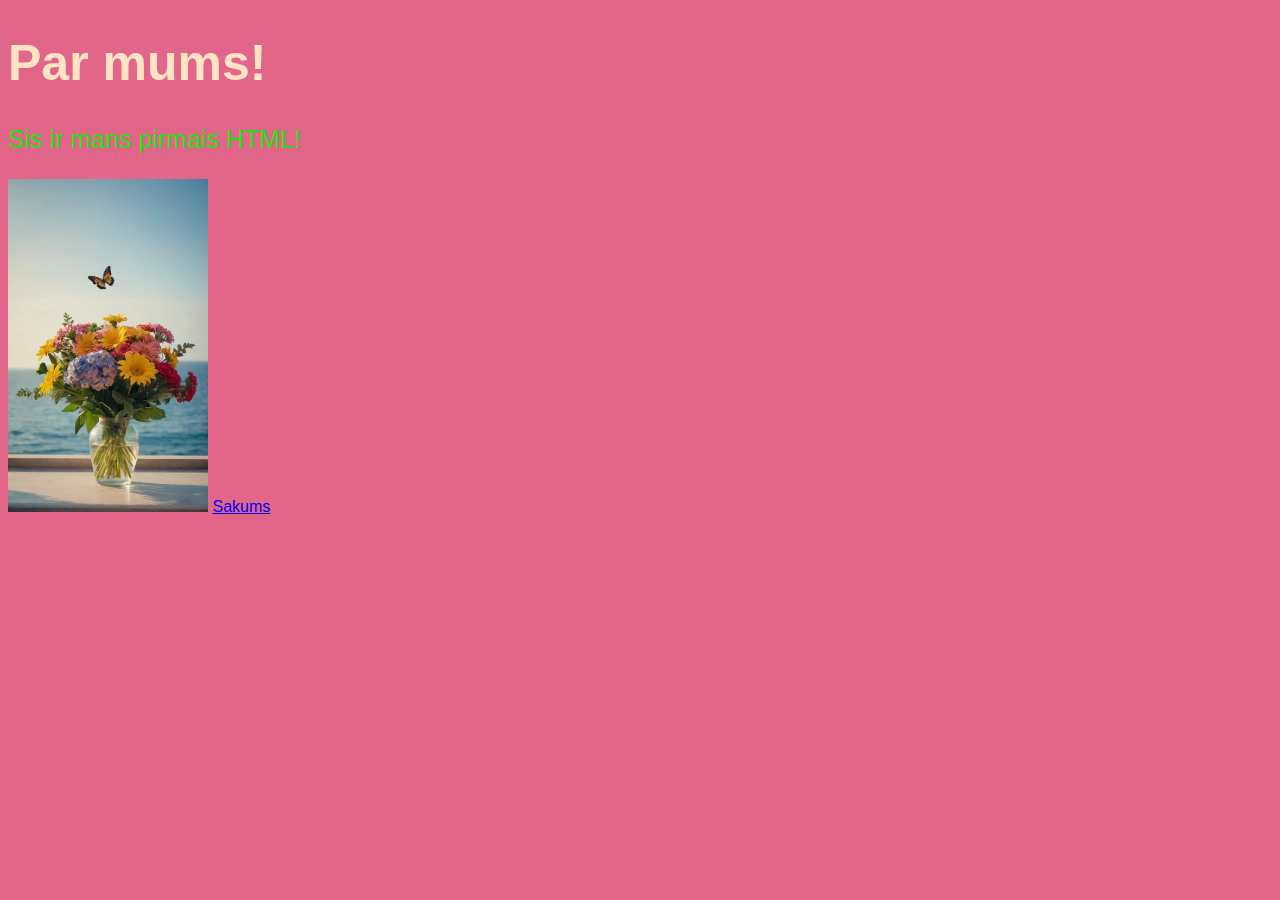
==== par mums.html @ 55f7ab72 "Initial commit" ====
<!DOCTYPE html>
<html>

<head>
  <meta charset="utf-8">
  <meta name="viewport" content="width=device-width">
  <title>replit</title>
  <link href="style.css" rel="stylesheet" type="text/css" />
</head>

<body>
<h1>Par mums!</h1>
  <p>Sis ir mans pirmais HTML!</p>
  <img src="fon.jpg" width="200px">
  <a href="index.html">Sakums</a>
  <script src="script.js"></script>
</body>

</html>
---- style.css ----
html {
  height: 100%;
  width: 100%;
}
body {
 background-color: #e2658a; /* fona krasa */
 font-family: Arial, Helvetica, sans-serif;
}
h1 {
  color: bisque;
  font-family: Sofia, sans-serif;
  font-size: 50px;
}
p {
  color: #1de60f;
  font-size: 25px;
}
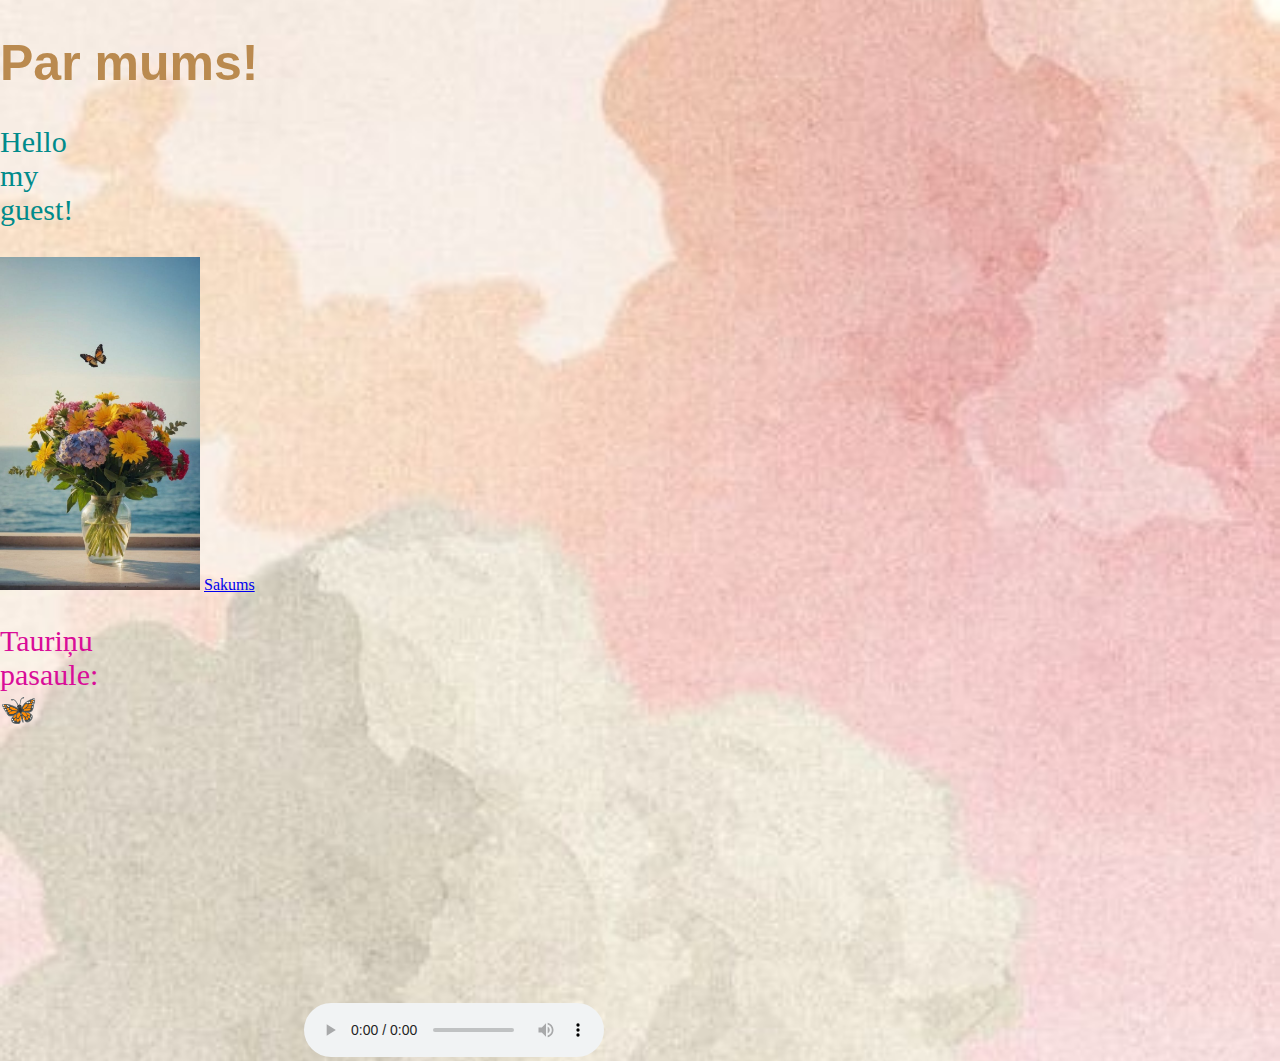
==== commit 145a7657: "majas darbs" ====
--- a/par mums.html
+++ b/par mums.html
@@ -5,15 +5,27 @@
   <meta charset="utf-8">
   <meta name="viewport" content="width=device-width">
   <title>replit</title>
-  <link href="style.css" rel="stylesheet" type="text/css" />
+  <link href="style.css" rel="stylesheet" type="text/css" </link>
 </head>
 
 <body>
 <h1>Par mums!</h1>
-  <p>Sis ir mans pirmais HTML!</p>
+  <p style="font-family:verdana;color:darkcyan;" >Hello my guest!</p>
   <img src="fon.jpg" width="200px">
   <a href="index.html">Sakums</a>
-  <script src="script.js"></script>
+  <script src="script.js"></script> 
+  
+  <p>Tauriņu pasaule: &#129419;</p>
+  <iframe width="300px" height="300px" src="https://www.youtube.com/embed/lWOySU_hAz0?si=c10IvMlF_KIBBQGC" title="YouTube video player" frameborder="0" allow="accelerometer; autoplay; clipboard-write; encrypted-media; gyroscope; picture-in-picture; web-share" referrerpolicy="strict-origin-when-cross-origin"></iframe>
+  
+ <audio controls>
+  <source src="It's My Life .mp3" type="audio/mpeg">
+ </audio>
+  
+    
+  
+    
+    
 </body>
 
 </html>--- a/style.css
+++ b/style.css
@@ -1,17 +1,197 @@
-html {
-  height: 100%;
-  width: 100%;
+html, body {
+   height: 100%;
+   margin: 0;
+   padding: 0;
+   width: 100%;
+   font-family: Times New Roman,serif, sans-serif;
+   background: url(fon2.jpg) no-repeat center fixed; 
+   background-size: cover;
+   background-color: #92166b;   
+  }
+
+.topnav {
+  overflow: hidden;
+  background-color: #d5ebf0;
+  margin-top: 0%;
+  display: flex;
+  justify-content: space-around;
+  margin-left: 100px;
+
 }
-body {
- background-color: #e2658a; /* fona krasa */
- font-family: Arial, Helvetica, sans-serif;
+
+.topnav a {
+  flex: 1;
+  display: flex;
+  justify-content: center;
+  align-items: center;
+  color: black;
+  text-decoration: none;
+  font-size: 18px;
 }
+
+.topnav a:hover {
+  background-color: #e698b4;
+  color:#093dd7;
+  
+}
+.topnav a.active {
+  background-color: #e36484;
+  color: #debad6;
+}
+ .sidebar {
+    height: 100%;
+    width: 120px;
+    position: fixed;
+    top: 0;
+    left: 0;
+    background-color: #cdacc3;
+  }
+
+  .sidebar a {
+    padding: 30px;
+    text-decoration: none;
+    font-family: 'Times New Roman',serif, sans-serif;
+    font-size: 20px;
+    color: #1d0fe6;
+    display: block;
+  }
+
+  .sidebar a:hover {
+    background-color: #c49ad0;
+    color: #7f0788;
+  }
+
+main, footer {
+  margin-left: 100px;
+  padding: 30px;
+  background: url(fon2.jpg) no-repeat center fixed; 
+  background-size: cover;
+}
+
+footer {
+  background: url(fon2.jpg) no-repeat center fixed; 
+  background-size: cover;
+  text-align: center;
+  padding: 10px;
+  position: fixed;
+  bottom: 0;
+  width: 50px;
+}
+
+  .button {
+    background-color: #04AA6D;
+    border: none;
+    color: white;
+    padding: 15px 32px;
+    text-align: center;
+    text-decoration: none;
+    display: inline-block;
+    font-size: 16px;
+    margin: 4px 2px;
+    cursor: pointer;
+    border-radius: 50%;
+}
+
+ button:hover {
+  background-color: #ca8fd6;
+  
+}
+
 h1 {
-  color: bisque;
+  color: #ba8a4f;
   font-family: Sofia, sans-serif;
   font-size: 50px;
 }
 p {
-  color: #1de60f;
-  font-size: 25px;
+  color: #d90d98;
+  font-size: 30px;
+   width: 100px;
 }
+
+#content {
+  background: url(fon2.jpg); 
+  background-size: cover;
+  padding: 20px;
+  border-radius: 10px;
+  margin-bottom: 20px;
+}
+
+#content p {
+  color: #e87878;
+  font-size: 10px;
+}
+
+#content img {
+  display: block;
+  border-radius: 10px;
+  margin: 0 auto;
+}
+
+#tabula {
+  background: url(fon2.jpg) no-repeat center fixed; 
+  background-size: cover;
+  padding: 20px;
+  border-radius: 10px;
+  margin-bottom: 20px;
+}
+
+#canva {
+  background: url(fon2.jpg) no-repeat center fixed; 
+  background-size: cover;
+  padding: 20px;
+  border-radius: 10px;
+  margin-bottom: 20px;
+}
+
+#tabula table {
+  width: 100%;
+  border-collapse: collapse;
+  background-color: wheat;
+}
+
+#tabula td {
+  padding: 10px;
+  border: 1px solid black;
+  text-align: center;
+  color: ;
+}
+
+#tabula tr:nth-child(1) {
+  background-color: #f2f2f2;
+  }
+#tabula tr:nth-child(4) {
+  background-color: #f2f2f2;
+  }
+
+#table, th, td {
+  border: 2px solid black;
+  border-collapse: collapse;
+    }
+   tr:nth-child(even) {
+   background-color: rgb(69, 211, 169, 0.4);
+   }
+   th:nth-child(even),td:nth-child(even) {
+   background-color: rgba(150, 212, 212, 0.4);
+}
+
+div {
+  width: 10px;
+  height: 10px;
+  background: #ff00bb;
+  position: relative;
+  animation: mymove infinite;
+  animation-duration: 5s;
+}
+
+@keyframes mymove {
+  from {top: 0px;}
+  to {top: 50px;}
+  0%   {background-color:#e5ed7e; left:0px; top:0px;}
+  25%  {background-color:#a01875; left:200px; top:0px;}
+  50%  {background-color:#37f63a; left:200px; top:200px;}
+  75%  {background-color:#9f3aa1; left:0px; top:200px;}
+  100% {background-color:#00ccff; left:0px; top:0px;}
+}
+}
+
+
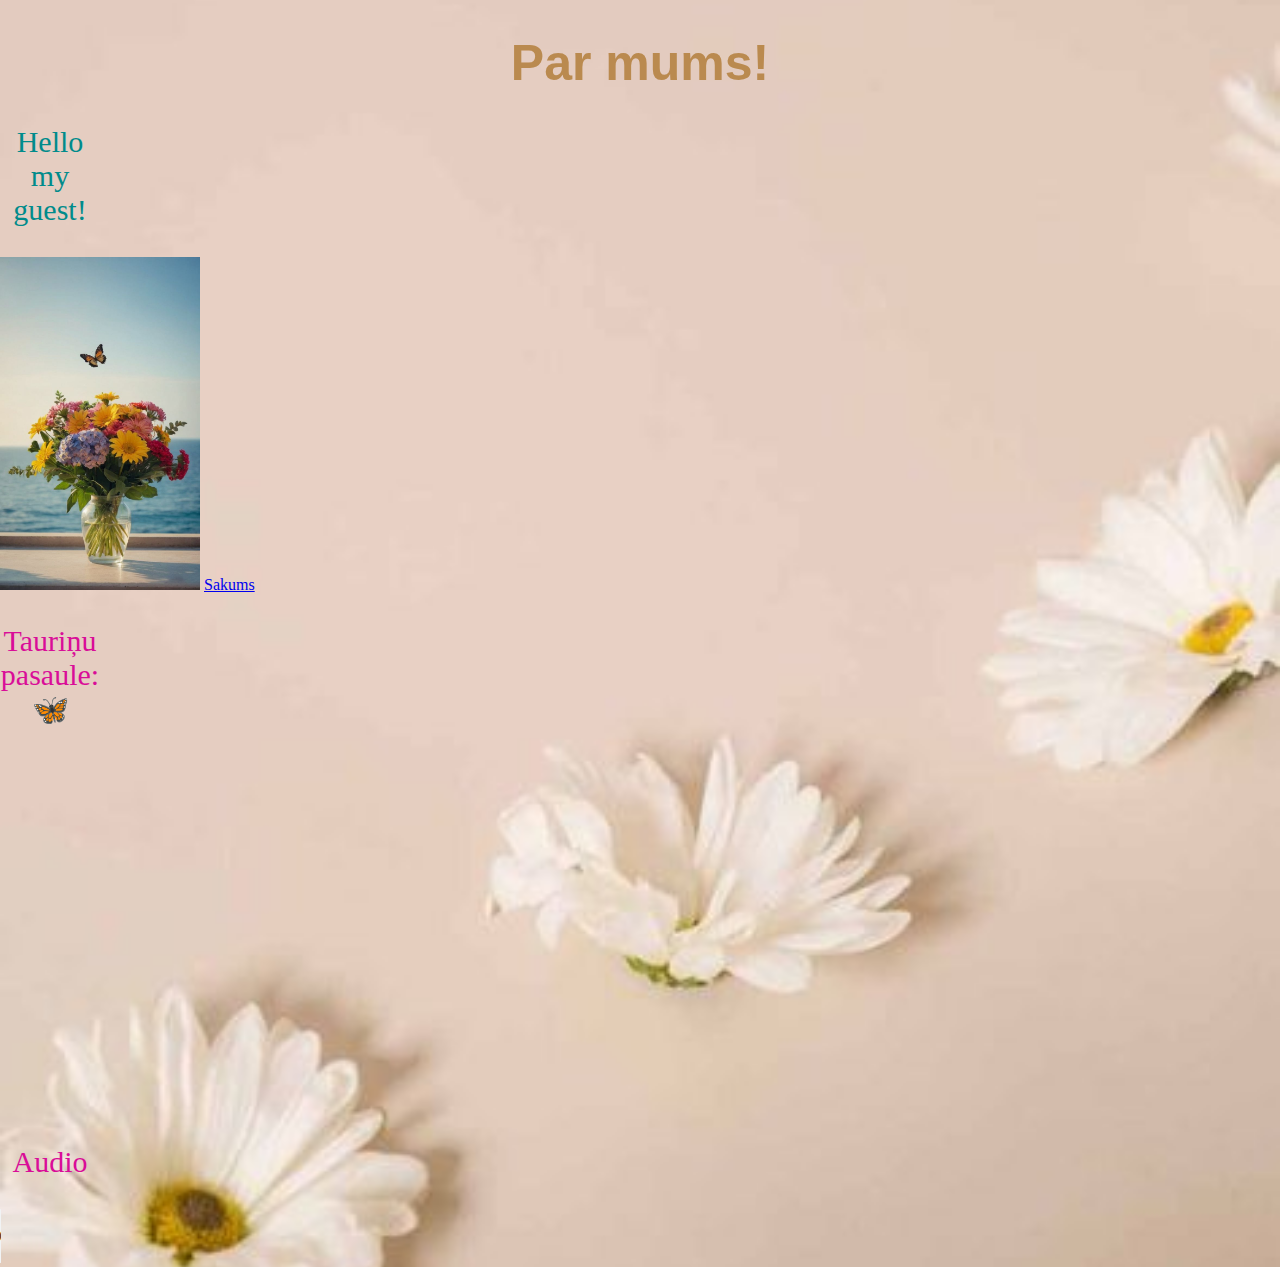
==== commit b649e419: "Projecttt" ====
--- a/par mums.html
+++ b/par mums.html
@@ -9,21 +9,26 @@
 </head>
 
 <body>
-<h1>Par mums!</h1>
-  <p style="font-family:verdana;color:darkcyan;" >Hello my guest!</p>
+<h1>Par mums!</h1> 
+  <p style="font-family:Times New Roman, serif;color:darkcyan;" >Hello my guest!</p>
   <img src="fon.jpg" width="200px">
   <a href="index.html">Sakums</a>
   <script src="script.js"></script> 
   
   <p>Tauriņu pasaule: &#129419;</p>
   <iframe width="300px" height="300px" src="https://www.youtube.com/embed/lWOySU_hAz0?si=c10IvMlF_KIBBQGC" title="YouTube video player" frameborder="0" allow="accelerometer; autoplay; clipboard-write; encrypted-media; gyroscope; picture-in-picture; web-share" referrerpolicy="strict-origin-when-cross-origin"></iframe>
+  <br></br> <br></br>
+
+  <p>Audio</p>
   
  <audio controls>
   <source src="It's My Life .mp3" type="audio/mpeg">
  </audio>
+
+
   
     
-  
+
     
     
 </body>
--- a/style.css
+++ b/style.css
@@ -4,14 +4,14 @@
    padding: 0;
    width: 100%;
    font-family: Times New Roman,serif, sans-serif;
-   background: url(fon2.jpg) no-repeat center fixed; 
+   background: url(bilde3.jpg) no-repeat center fixed; 
    background-size: cover;
    background-color: #92166b;   
   }
 
 .topnav {
   overflow: hidden;
-  background-color: #d5ebf0;
+  background: url(bilde3.jpg) no-repeat center fixed;;
   margin-top: 0%;
   display: flex;
   justify-content: space-around;
@@ -61,15 +61,15 @@
     color: #7f0788;
   }
 
-main, footer {
+main {
   margin-left: 100px;
   padding: 30px;
-  background: url(fon2.jpg) no-repeat center fixed; 
+  background: url(bilde3.jpg) no-repeat center fixed; 
   background-size: cover;
 }
 
 footer {
-  background: url(fon2.jpg) no-repeat center fixed; 
+  background: url(bilde3.jpg) no-repeat center fixed; 
   background-size: cover;
   text-align: center;
   padding: 10px;
@@ -101,11 +101,13 @@
   color: #ba8a4f;
   font-family: Sofia, sans-serif;
   font-size: 50px;
+  text-align:center;
 }
 p {
   color: #d90d98;
   font-size: 30px;
    width: 100px;
+   text-align:center;
 }
 
 #content {
@@ -136,7 +138,7 @@
 }
 
 #canva {
-  background: url(fon2.jpg) no-repeat center fixed; 
+  background: url(bilde3.jpg) no-repeat center fixed; 
   background-size: cover;
   padding: 20px;
   border-radius: 10px;
@@ -192,6 +194,16 @@
   75%  {background-color:#9f3aa1; left:0px; top:200px;}
   100% {background-color:#00ccff; left:0px; top:0px;}
 }
-}
-
-
+
+
+ #lapas {
+  width: 100%;
+  height: 100%;
+  
+}
+
+#lapas_saturs {
+  width: 100%;
+  height: 100%;
+}
+ 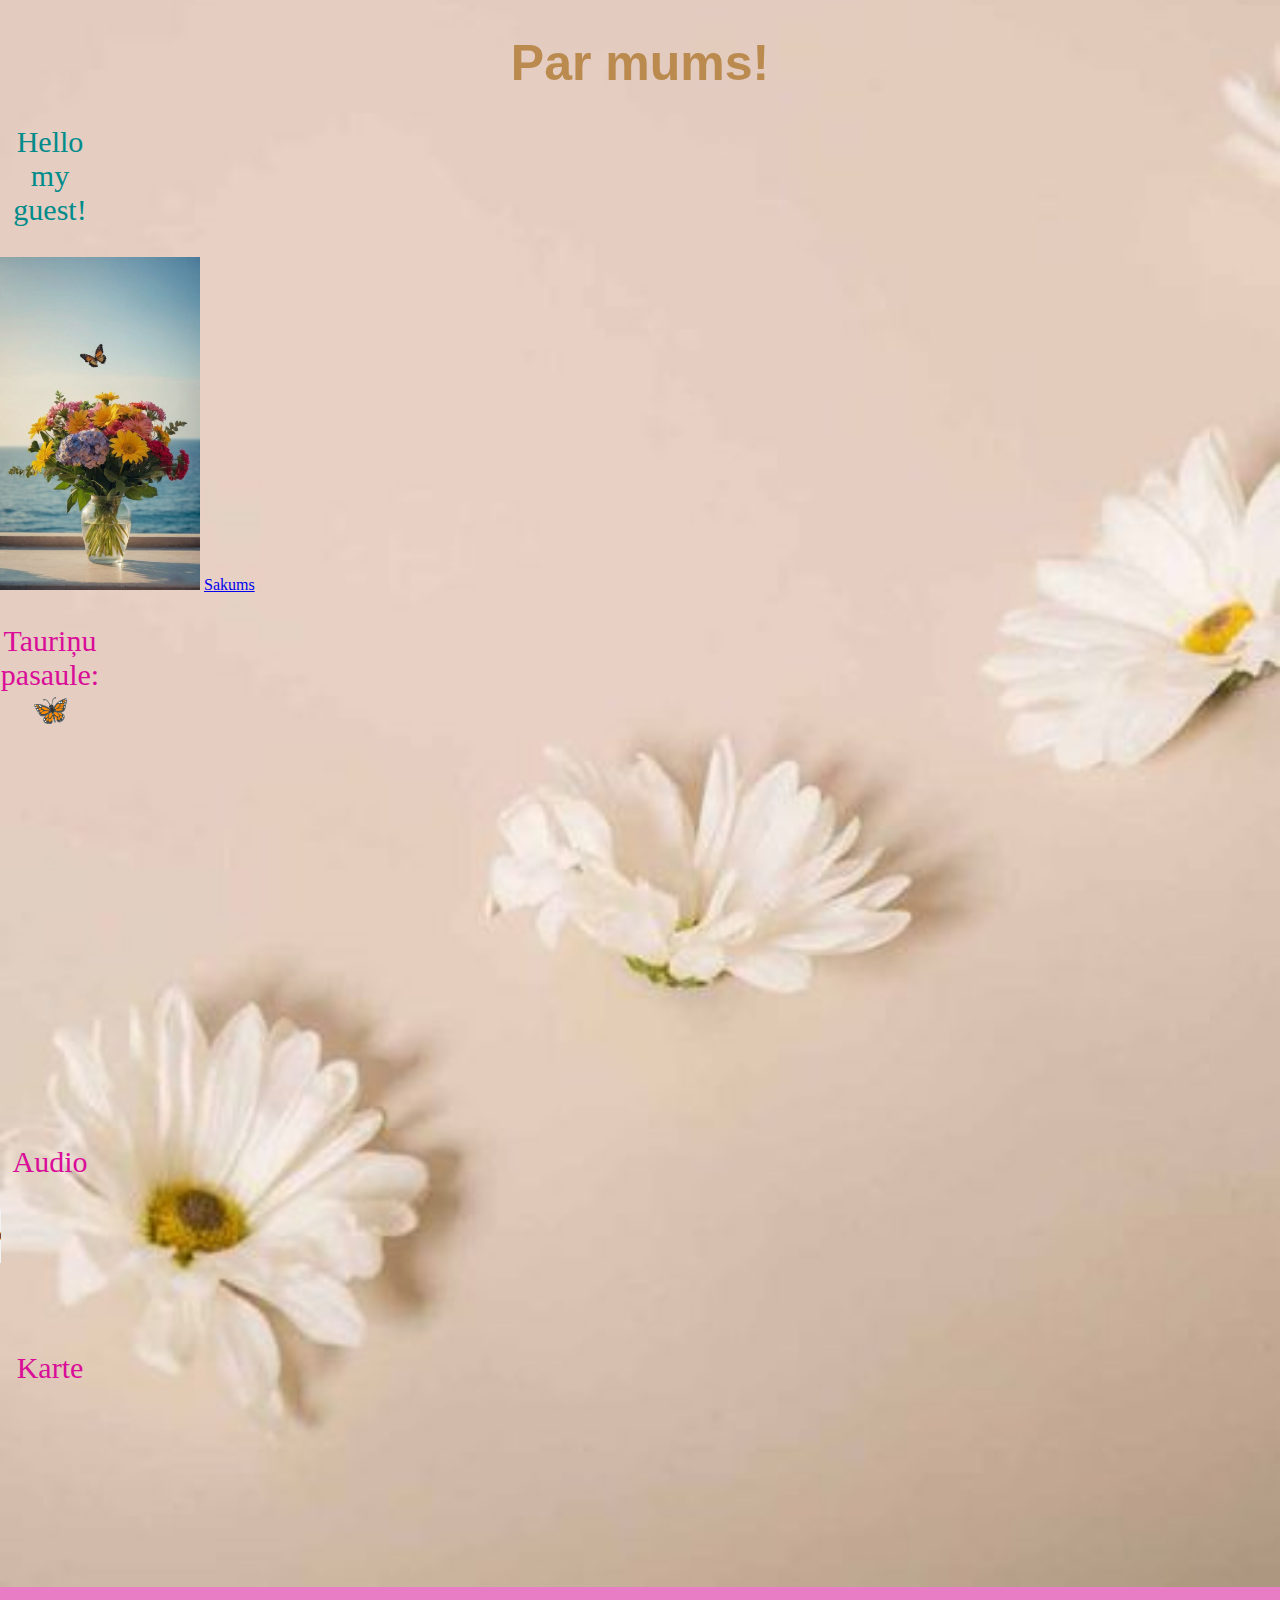
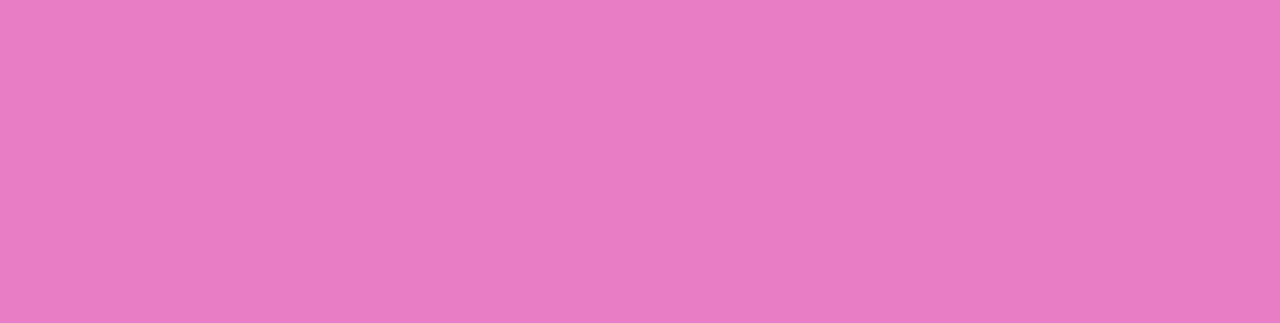
==== commit e95e984a: "projecttt un majas darbs" ====
--- a/par mums.html
+++ b/par mums.html
@@ -24,6 +24,13 @@
  <audio controls>
   <source src="It's My Life .mp3" type="audio/mpeg">
  </audio>
+<br><br><br><br>
+  <p>Karte</p>
+  <iframe src="https://www.google.com/maps/embed?pb=!1m14!1m12!1m3!1d28970458.254101694!2d-109.73129549870704!3d27.580105610099213!2m3!1f0!2f0!3f0!3m2!1i1024!2i768!4f13.1!5e0!3m2!1sru!2slv!4v1719142105930!5m2!1sru!2slv" width="500" height="450" style="border:0;" allowfullscreen="" loading="lazy" referrerpolicy="no-referrer-when-downgrade"></iframe>
+<br><br><br><br>
+
+  
+  
 
 
   
--- a/style.css
+++ b/style.css
@@ -6,7 +6,7 @@
    font-family: Times New Roman,serif, sans-serif;
    background: url(bilde3.jpg) no-repeat center fixed; 
    background-size: cover;
-   background-color: #92166b;   
+   background-color: #e87dc6;   
   }
 
 .topnav {
@@ -58,7 +58,7 @@
 
   .sidebar a:hover {
     background-color: #c49ad0;
-    color: #7f0788;
+    color: #ec32d3;
   }
 
 main {
